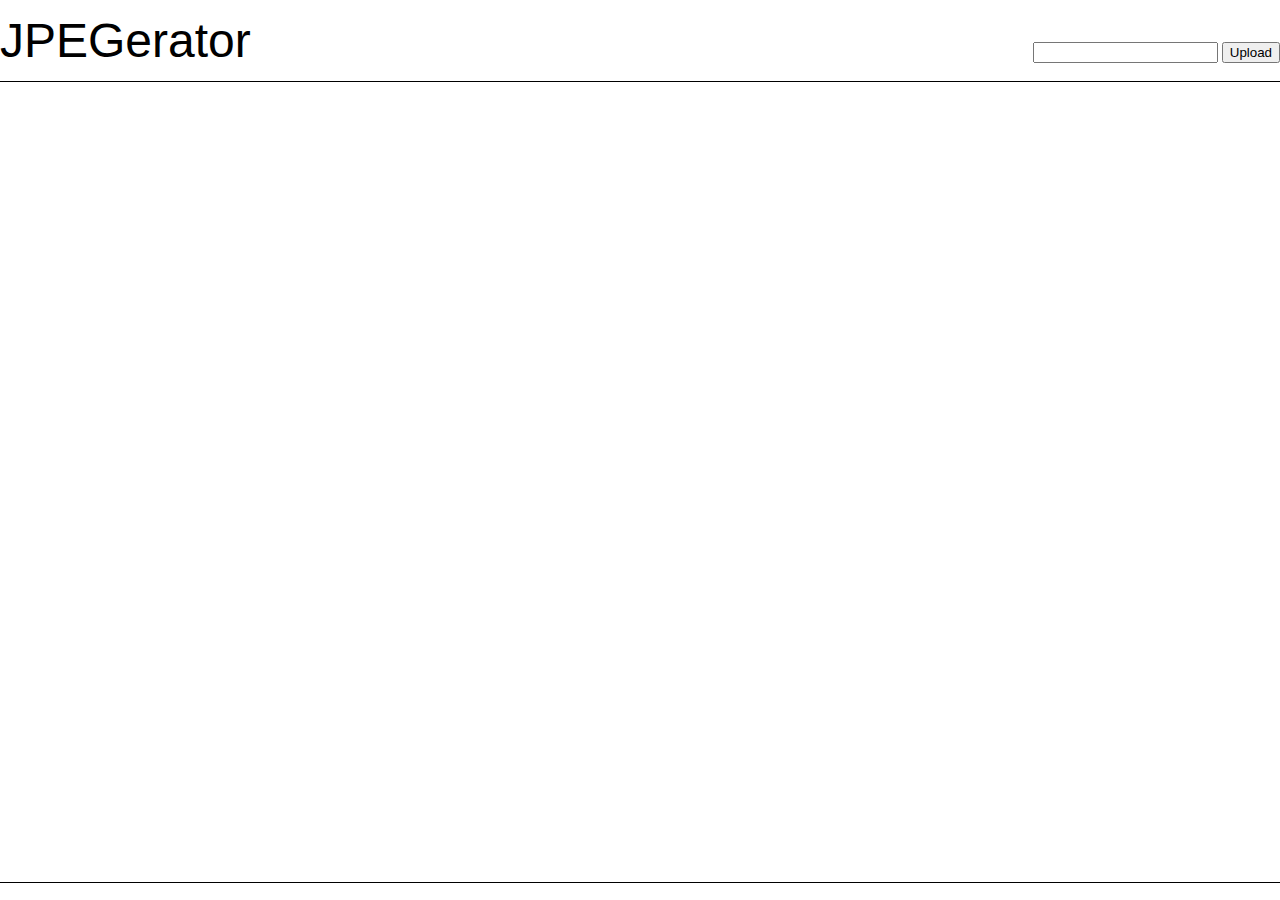
==== web/index.html @ df982270 "Initial content" ====
<!DOCTYPE html>
<html>
    <head>
        <title>JPEGerator</title>
        <link rel="stylesheet" href="style.css" type="text/css" />
        <script src="main.js"></script>
    </head>
    <body onload="greeting()">
        <div class="content">
            <div class="toolbar restrictedWidth">
                <span class="title">JPEGerator</span>
                <div class="upload">
                    <input title="File"/>
                    <button>Upload</button>
                </div>
            </div>
            
            <div class="canvasContainer">
                <canvas id="imageCanvas"></canvas>
            </div>
        </div>
    </body>
</html>
---- web/style.css ----
/* Reset CSS */
/* http://meyerweb.com/eric/tools/css/reset/ 
   v2.0 | 20110126
   License: none (public domain)
*/

html, body, div, span, applet, object, iframe,
h1, h2, h3, h4, h5, h6, p, blockquote, pre,
a, abbr, acronym, address, big, cite, code,
del, dfn, em, img, ins, kbd, q, s, samp,
small, strike, strong, sub, sup, tt, var,
b, u, i, center,
dl, dt, dd, ol, ul, li,
fieldset, form, label, legend,
table, caption, tbody, tfoot, thead, tr, th, td,
article, aside, canvas, details, embed, 
figure, figcaption, footer, header, hgroup, 
menu, nav, output, ruby, section, summary,
time, mark, audio, video {
	margin: 0;
	padding: 0;
	border: 0;
	font-size: 100%;
	font: inherit;
	vertical-align: baseline;
}
/* HTML5 display-role reset for older browsers */
article, aside, details, figcaption, figure, 
footer, header, hgroup, menu, nav, section {
	display: block;
}
body {
	line-height: 1;
}
ol, ul {
	list-style: none;
}
blockquote, q {
	quotes: none;
}
blockquote:before, blockquote:after,
q:before, q:after {
	content: '';
	content: none;
}
table {
	border-collapse: collapse;
	border-spacing: 0;
}

/* Okay now real CSS */

body {
    height: 100vh;
}

.content {
    display: flex;
    flex-direction: column;
    align-items: center;
    justify-content: center;
    height: 100%;
}

.restrictedWidth {
    width: 1280px;
}

.toolbar {
    display: flex;
    justify-content: space-between;
    align-items: baseline;
    margin-bottom: 1em;
}

.title {
    font-family:-apple-system, BlinkMacSystemFont, 'Segoe UI', Roboto, Oxygen, Ubuntu, Cantarell, 'Open Sans', 'Helvetica Neue', sans-serif;
    font-size: 3em;
}

.canvasContainer {
    display: flex;
    justify-content: center;
    align-items: center;
}

#imageCanvas {
    width: 1280px;
    height: 800px;
    border: 1px solid black;
}
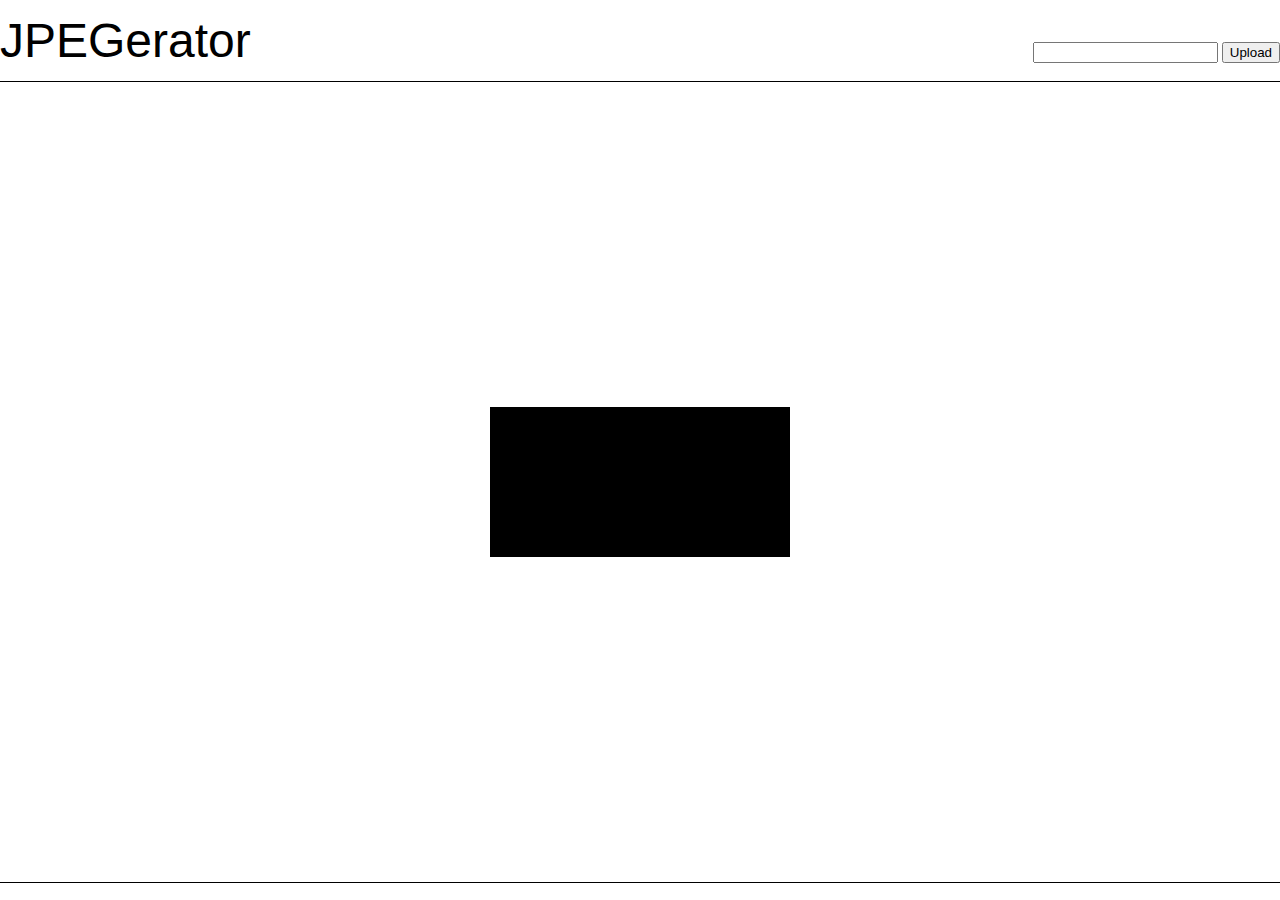
==== commit 3d1e3ee8: "Try to draw an image" ====
--- a/web/index.html
+++ b/web/index.html
@@ -5,7 +5,7 @@
         <link rel="stylesheet" href="style.css" type="text/css" />
         <script src="main.js"></script>
     </head>
-    <body onload="greeting()">
+    <body onload="doPage()">
         <div class="content">
             <div class="toolbar restrictedWidth">
                 <span class="title">JPEGerator</span>
@@ -15,8 +15,8 @@
                 </div>
             </div>
             
-            <div class="canvasContainer">
-                <canvas id="imageCanvas"></canvas>
+            <div class="resultContainer">
+                <img id="result" />
             </div>
         </div>
     </body>
--- a/web/style.css
+++ b/web/style.css
@@ -78,13 +78,10 @@
     font-size: 3em;
 }
 
-.canvasContainer {
+.resultContainer {
     display: flex;
     justify-content: center;
     align-items: center;
-}
-
-#imageCanvas {
     width: 1280px;
     height: 800px;
     border: 1px solid black;
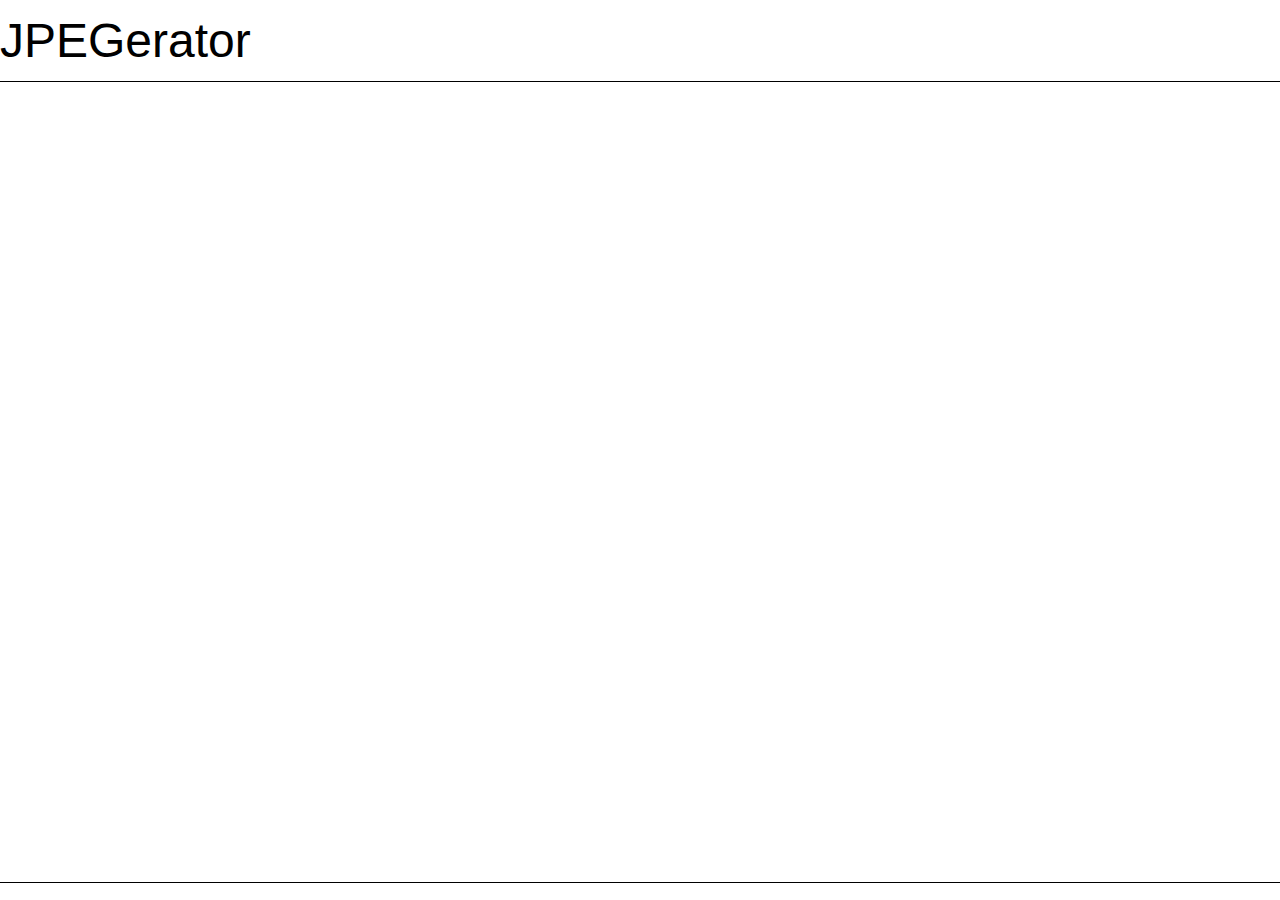
==== commit 68cd9844: "Fixes to CORS" ====
--- a/web/index.html
+++ b/web/index.html
@@ -9,10 +9,6 @@
         <div class="content">
             <div class="toolbar restrictedWidth">
                 <span class="title">JPEGerator</span>
-                <div class="upload">
-                    <input title="File"/>
-                    <button>Upload</button>
-                </div>
             </div>
             
             <div class="resultContainer">
